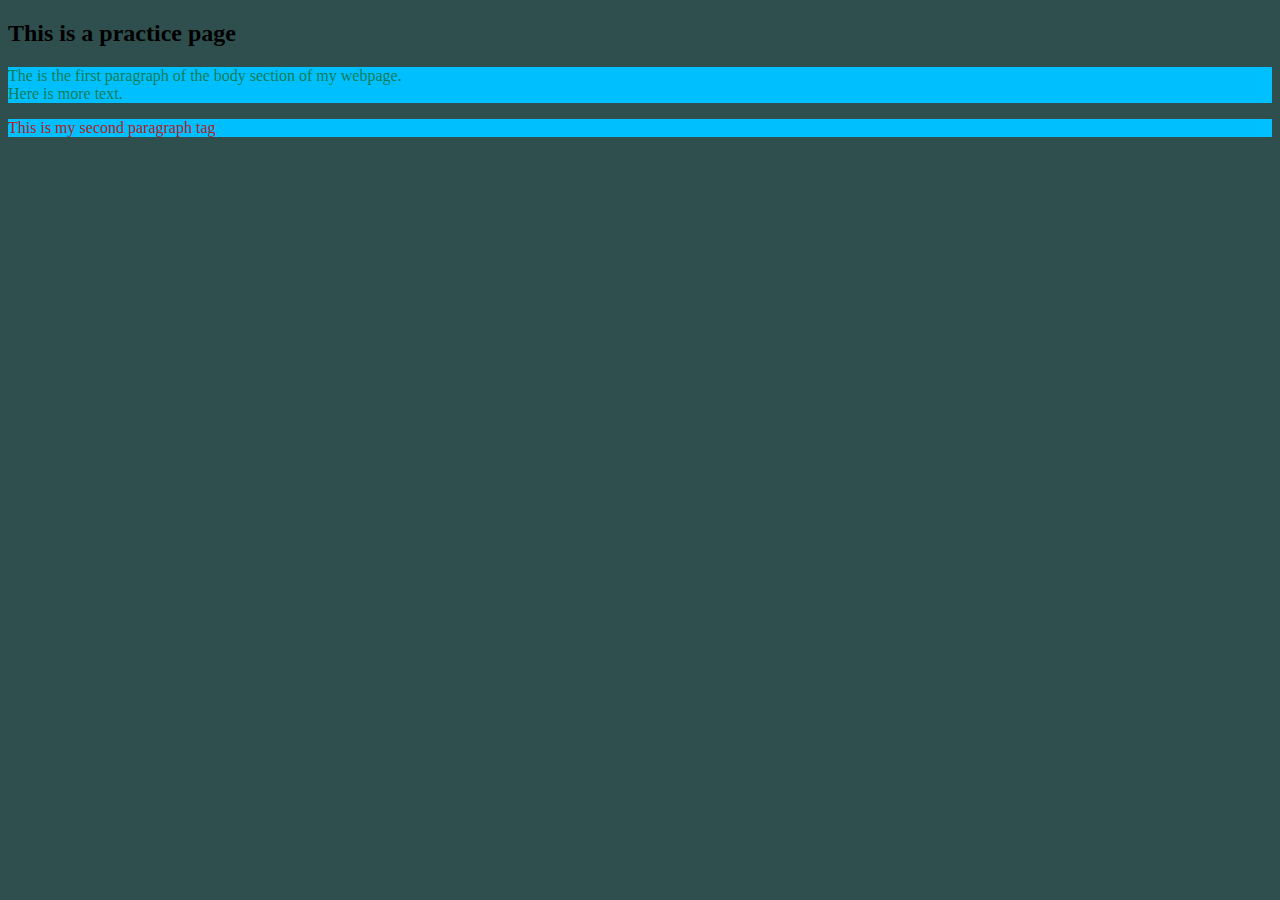
==== CSC104/practice.html @ 3e067f8a "Add files via upload" ====
<!DOCTYPE html>
<html lang="en">
<head>
    <meta charset="UTF-8">
    <meta http-equiv="X-UA-Compatible" content="IE=edge">
    <meta name="viewport" content="width=device-width, initial-scale=1.0">
    <title>Super duper practice time</title>
    <link rel="stylesheet" href="practiceStyle.css">
    <style>
        p {
            background-color: deepskyblue;
            color: firebrick;
        }
    </style>
</head>
<body>
    <h2>This is a practice page</h2>
    <div>
        <p style="color: rgba(17, 107, 29, 0.801);">The is the first paragraph of the body section of my webpage.
            <br>
            Here is more text.
        </p>

        <p> This is my second paragraph tag</p>
    </div>
</body>
</html>
---- CSC104/practiceStyle.css ----
body {
    background-color: darkslategray;
}
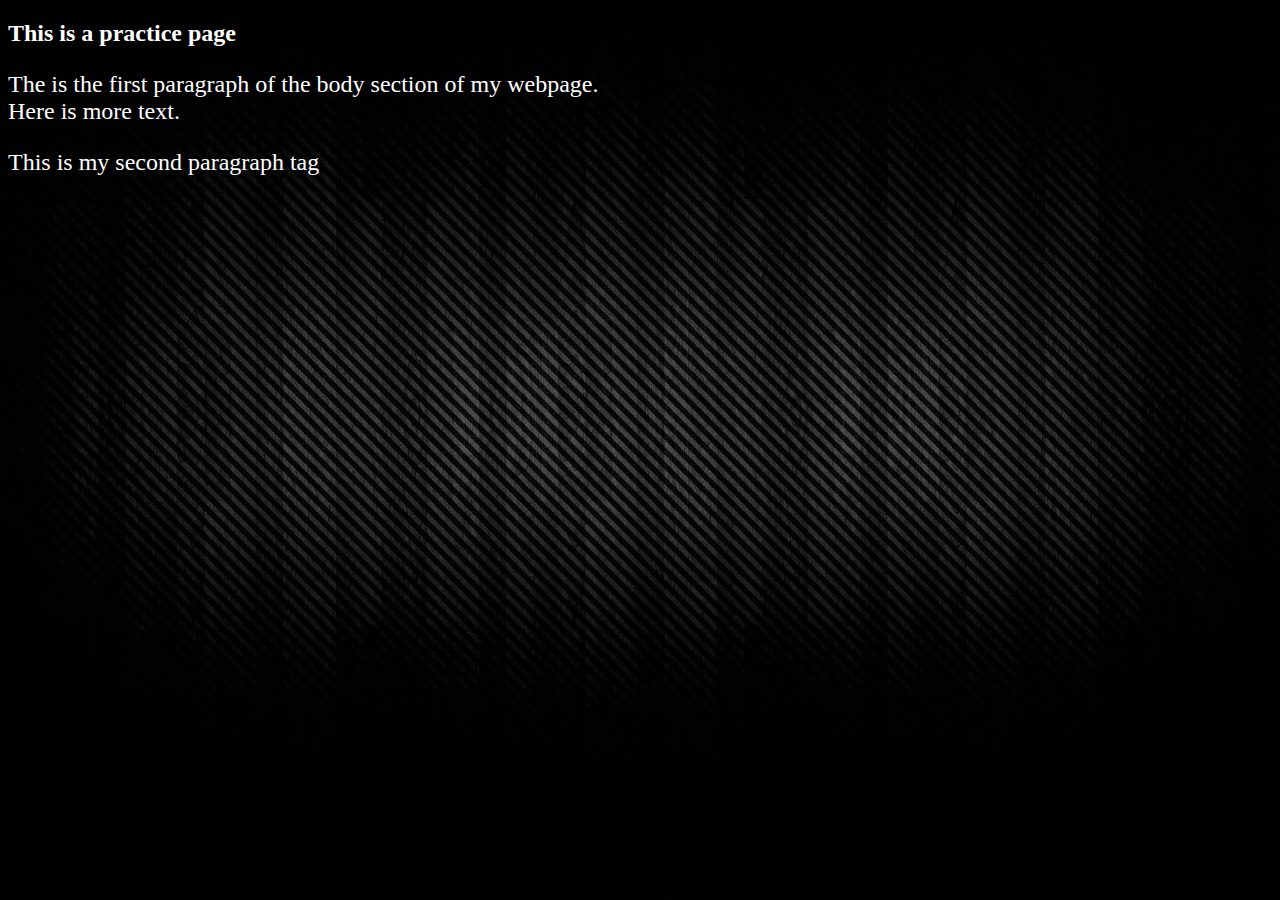
==== commit 7a3acfe0: "Add files via upload" ====
--- a/CSC104/practice.html
+++ b/CSC104/practice.html
@@ -6,17 +6,11 @@
     <meta name="viewport" content="width=device-width, initial-scale=1.0">
     <title>Super duper practice time</title>
     <link rel="stylesheet" href="practiceStyle.css">
-    <style>
-        p {
-            background-color: deepskyblue;
-            color: firebrick;
-        }
-    </style>
 </head>
 <body>
     <h2>This is a practice page</h2>
     <div>
-        <p style="color: rgba(17, 107, 29, 0.801);">The is the first paragraph of the body section of my webpage.
+        <p>The is the first paragraph of the body section of my webpage.
             <br>
             Here is more text.
         </p>
--- a/CSC104/practiceStyle.css
+++ b/CSC104/practiceStyle.css
@@ -1,3 +1,11 @@
 body {
-    background-color: darkslategray;
+    color: white;
+    background-color:black;
+    background-image: url("black\ background.jpg");
+    background-size: cover;
+}
+
+p {
+    color: white;
+    font-size: x-large;
 }